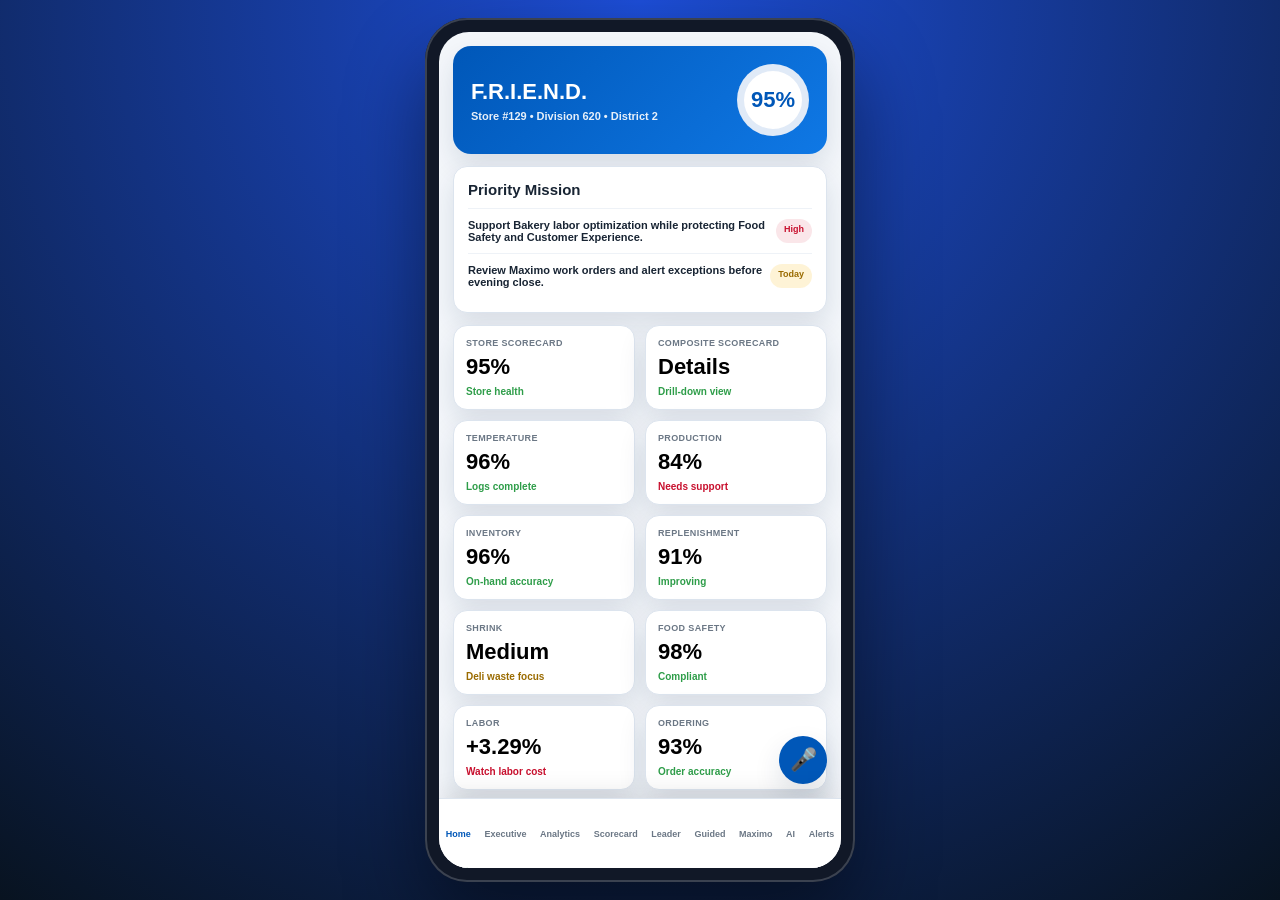
==== index.html @ b441226c "Create index.html" ====
<!DOCTYPE html>
<html lang="en">
<head>
<meta charset="UTF-8">
<meta name="viewport" content="width=device-width, initial-scale=1.0, viewport-fit=cover">
<title>F.R.I.E.N.D. System</title>

<link rel="stylesheet" href="css/theme/colors.css">
<link rel="stylesheet" href="css/theme/spacing.css">
<link rel="stylesheet" href="css/theme/typography.css">
<link rel="stylesheet" href="css/theme/cards.css">
<link rel="stylesheet" href="css/theme/buttons.css">
<link rel="stylesheet" href="css/theme/animations.css">

<style>
:root{
    --blue:#0057B8;
    --blue2:#0F78E5;
    --red:#C8102E;
    --green:#2E9D49;
    --yellow:#F5B400;
    --bg:#F4F7FB;
    --card:#FFFFFF;
    --text:#182433;
    --muted:#6B7785;
    --line:#DCE4EE;
    --shadow:0 12px 28px rgba(15,39,71,.12);
}

*{
    box-sizing:border-box;
}

body{
    margin:0;
    background:#0d1424;
    color:var(--text);
    font-family:Arial, Helvetica, sans-serif;
}

#app{
    min-height:100vh;
    display:flex;
    justify-content:center;
    align-items:center;
    padding:18px;
    background:radial-gradient(circle at top,#1d4ed8,#081320);
}

.tc52-frame{
    width:min(100%,430px);
    height:min(96vh,870px);
    background:#111827;
    border-radius:42px;
    padding:14px;
    box-shadow:0 40px 80px rgba(0,0,0,.45), inset 0 0 0 2px #3b4250;
}

.tc52-screen{
    width:100%;
    height:100%;
    background:var(--bg);
    border-radius:30px;
    overflow:hidden;
    position:relative;
}

.friend-screen{
    height:100%;
    overflow-y:auto;
    padding:14px;
    padding-bottom:86px;
}

.header{
    background:linear-gradient(135deg,var(--blue),var(--blue2));
    color:white;
    border-radius:18px;
    padding:18px;
    box-shadow:var(--shadow);
    display:flex;
    justify-content:space-between;
    align-items:center;
    gap:14px;
}

.header h1{
    margin:0;
    font-size:22px;
    font-weight:900;
}

.header p{
    margin:5px 0 0;
    font-size:11px;
    opacity:.9;
    font-weight:700;
}

.health{
    width:72px;
    height:72px;
    min-width:72px;
    border-radius:50%;
    background:white;
    color:var(--blue);
    display:flex;
    justify-content:center;
    align-items:center;
    font-size:22px;
    font-weight:900;
    box-shadow:inset 0 0 0 7px rgba(0,87,184,.12);
}

.grid{
    display:grid;
    grid-template-columns:repeat(2,1fr);
    gap:10px;
    margin-top:12px;
}

.card{
    background:white;
    border:1px solid var(--line);
    border-radius:14px;
    padding:12px;
    box-shadow:var(--shadow);
}

.home-tile{
    width:100%;
    text-align:left;
    cursor:pointer;
}

.label{
    font-size:9px;
    color:var(--muted);
    font-weight:900;
    text-transform:uppercase;
    letter-spacing:.04em;
}

.value{
    font-size:22px;
    font-weight:900;
    margin-top:6px;
}

.trend{
    font-size:10px;
    font-weight:800;
    margin-top:6px;
}

.up{color:var(--green);}
.down{color:var(--red);}
.warn{color:#9A6B00;}

.panel{
    background:white;
    border:1px solid var(--line);
    border-radius:14px;
    padding:14px;
    margin-top:12px;
    box-shadow:var(--shadow);
}

.panel-title{
    font-size:15px;
    font-weight:900;
    margin-bottom:10px;
}

.action{
    display:flex;
    justify-content:space-between;
    gap:8px;
    padding:10px 0;
    border-top:1px solid #EEF2F7;
    font-size:11px;
    font-weight:700;
}

.action:first-of-type{
    border-top:none;
}

.badge{
    border-radius:999px;
    padding:5px 8px;
    font-size:9px;
    font-weight:900;
    white-space:nowrap;
}

.badge.high{
    background:rgba(200,16,46,.10);
    color:var(--red);
}

.badge.medium{
    background:rgba(245,180,0,.16);
    color:#9A6B00;
}

.badge.low{
    background:rgba(46,157,73,.12);
    color:var(--green);
}

.nav{
    position:absolute;
    left:0;
    right:0;
    bottom:0;
    height:70px;
    background:white;
    border-top:1px solid var(--line);
    display:flex;
    justify-content:space-around;
    align-items:center;
    box-shadow:0 -8px 22px rgba(0,0,0,.08);
}

.nav button{
    border:none;
    background:transparent;
    font-size:9px;
    font-weight:900;
    color:var(--muted);
    padding:7px 4px;
    cursor:pointer;
}

.nav button.active{
    color:var(--blue);
}

.voice{
    position:absolute;
    width:48px;
    height:48px;
    right:14px;
    bottom:84px;
    border:none;
    border-radius:50%;
    background:var(--blue);
    color:white;
    font-size:22px;
    box-shadow:var(--shadow);
}
</style>
</head>

<body>

<div id="app">
    <div class="tc52-frame">
        <div class="tc52-screen">

            <main id="screen" class="friend-screen"></main>

            <button class="voice" aria-label="Voice Assistant">🎤</button>

            <nav class="nav">
                <button data-route="home" class="active">Home</button>
                <button data-route="executive">Executive</button>
                <button data-route="analytics">Analytics</button>
                <button data-route="scorecard">Scorecard</button>
                <button data-route="leader">Leader</button>
                <button data-route="guided">Guided</button>
                <button data-route="maximo">Maximo</button>
                <button data-route="ai">AI</button>
                <button data-route="alerts">Alerts</button>
            </nav>

        </div>
    </div>
</div>

<script src="js/screens/home.js"></script>

<script>
"use strict";

const screen = document.getElementById("screen");

function header(title, subtitle, value = "95%"){
    return `
        <section class="header">
            <div>
                <h1>${title}</h1>
                <p>${subtitle}</p>
            </div>
            <div class="health">${value}</div>
        </section>
    `;
}

function card(label,value,trend,status="up"){
    return `
        <div class="card">
            <div class="label">${label}</div>
            <div class="value">${value}</div>
            <div class="trend ${status}">${trend}</div>
        </div>
    `;
}

function action(text,badge,level="medium"){
    return `
        <div class="action">
            <span>${text}</span>
            <span class="badge ${level}">${badge}</span>
        </div>
    `;
}

const pages = {

    home(){
        if(window.FRIENDScreens?.home){
            return window.FRIENDScreens.home();
        }

        return `
            ${header("F.R.I.E.N.D.","Store #129 • Division 620 • District 2")}
            <section class="panel">
                <div class="panel-title">Priority Mission</div>
                ${action("Support Bakery labor optimization while protecting Food Safety and Customer Experience.","High","high")}
                ${action("Review Maximo work orders and alert exceptions before evening close.","Today","medium")}
            </section>
            <section class="grid">
                ${card("Store Scorecard","95%","Store health","up")}
                ${card("Temperature","96%","Logs complete","up")}
                ${card("Production","84%","Needs support","down")}
                ${card("Maximo","5","Open work orders","down")}
            </section>
        `;
    },

    executive(){
        return `
            ${header("Executive Dashboard","Division 620 • District 2 • Store #129 Operational View")}
            <section class="grid">
                ${card("Store Health","95%","Operationally stable","up")}
                ${card("District","2","King Soopers","up")}
                ${card("Division","620","Active","up")}
                ${card("Stores","155","Division footprint","up")}
                ${card("Associates","22,000+","Connected workforce","up")}
                ${card("Alerts","7","Needs review","down")}
                ${card("Maximo","5","Open work orders","down")}
                ${card("Readiness","96%","Ready","up")}
            </section>
            <section class="panel">
                <div class="panel-title">Executive Priority</div>
                ${action("Support Bakery labor optimization while protecting Food Safety and Customer Experience.","High","high")}
                ${action("Review active alerts and Maximo work orders before evening close.","Today","medium")}
                ${action("Confirm Store Scorecard readiness and department leader follow-up.","On Track","low")}
            </section>
        `;
    },

    analytics(){
        return `
            ${header("Analytics","Performance trends and operational insights")}
            <section class="grid">
                ${card("Store Health","95%","Stable","up")}
                ${card("Alerts","7","Needs review","down")}
                ${card("Readiness","96%","Ready","up")}
                ${card("Labor Focus","Bakery","Optimization needed","down")}
            </section>
        `;
    },

    scorecard(){
        return `
            ${header("Store Scorecard","Store health, accountability, and operational readiness")}
            <section class="grid">
                ${card("Store Health","95%","Healthy","up")}
                ${card("District","2","Confirmed","up")}
                ${card("Division","620","Confirmed","up")}
                ${card("Alerts","7","Open","down")}
                ${card("Maximo","5","Open","down")}
                ${card("Readiness","96%","Ready","up")}
            </section>
        `;
    },

    leader(){
        return `
            ${header("Leader Focus","Department leader missions and coaching priorities","Focus")}
            <section class="panel">
                <div class="panel-title">Leader Missions</div>
                ${action("Connect with Bakery Leader on labor recovery.","High","high")}
                ${action("Review Deli production and waste exceptions.","Today","medium")}
                ${action("Confirm Fresh Start completion.","Open","low")}
            </section>
        `;
    },

    guided(){
        return `
            ${header("Guided Actions","Associate mission flow","Ready")}
            <section class="panel">
                <div class="panel-title">Next Mission</div>
                ${action("Welcome Alex. Complete Fresh Start and move to next mission.","Ready","medium")}
                ${action("Temperature mission prepared for validation.","Queued","low")}
            </section>
        `;
    },

    maximo(){
        return `
            ${header("Maximo","Maintenance and work order visibility","5")}
            <section class="grid">
                ${card("Open Work Orders","5","Needs review","down")}
                ${card("Alert Tile","7","Open","down")}
                ${card("Priority","Maintenance","Leader follow-up","warn")}
                ${card("Status","Active","Operational","up")}
            </section>
        `;
    },

    ai(){
        return `
            ${header("Executive AI","System recommendations and operational insight","AI")}
            <section class="panel">
                <div class="panel-title">AI Recommendation</div>
                ${action("Focus on alert reduction, Maximo closure, and department leader follow-up.","Recommended","high")}
                ${action("Bakery labor optimization is the strongest immediate opportunity.","Insight","medium")}
            </section>
        `;
    },

    alerts(){
        return `
            ${header("Alerts","Operational exceptions requiring attention","7")}
            <section class="panel">
                <div class="panel-title">Active Alerts</div>
                ${action("Review Maximo work orders.","Open","high")}
                ${action("Confirm Bakery labor recovery plan.","Today","medium")}
                ${action("Validate scorecard readiness before close.","Open","low")}
            </section>
        `;
    }
};

function navigate(route){
    screen.innerHTML = pages[route] ? pages[route]() : pages.home();

    document.querySelectorAll("[data-route]").forEach(btn=>{
        btn.classList.toggle("active", btn.dataset.route === route);
    });

    document.querySelectorAll("[data-home-route]").forEach(tile=>{
        tile.addEventListener("click",()=>navigate(tile.dataset.homeRoute));
    });
}

document.querySelectorAll("[data-route]").forEach(btn=>{
    btn.addEventListener("click",()=>navigate(btn.dataset.route));
});

navigate("home");
</script>

</body>
</html>
---- css/theme/colors.css ----

---- css/theme/spacing.css ----

---- css/theme/typography.css ----

---- css/theme/cards.css ----

---- css/theme/buttons.css ----

---- css/theme/animations.css ----

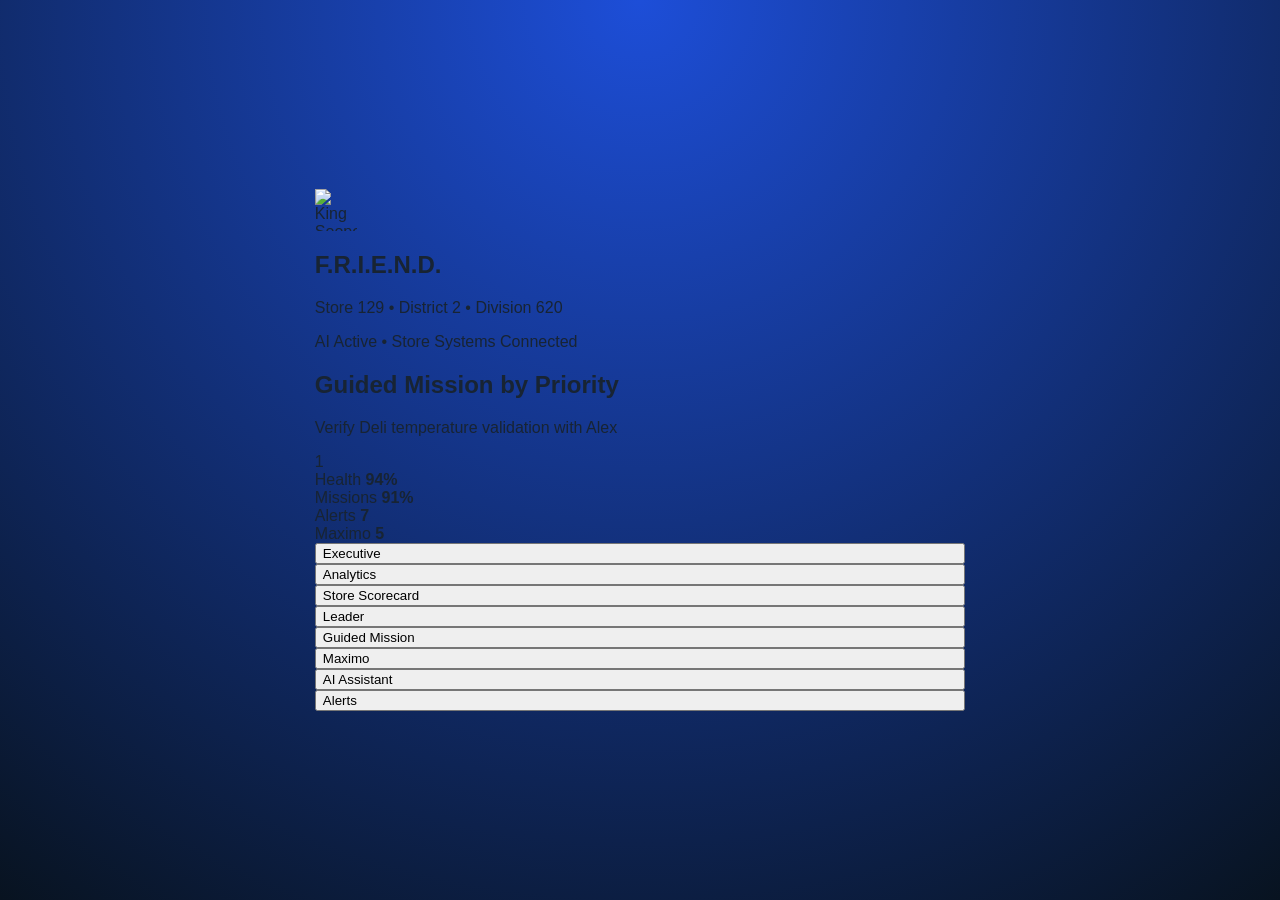
==== commit 86b4b079: "Update index.html" ====
--- a/index.html
+++ b/index.html
@@ -5,6 +5,7 @@
 <meta name="viewport" content="width=device-width, initial-scale=1.0, viewport-fit=cover">
 <title>F.R.I.E.N.D. System</title>
 
+ <link rel="stylesheet" href="css/theme/dashboard.css">   
 <link rel="stylesheet" href="css/theme/colors.css">
 <link rel="stylesheet" href="css/theme/spacing.css">
 <link rel="stylesheet" href="css/theme/typography.css">
@@ -465,6 +466,6 @@
 
 navigate("home");
 </script>
-
+<script type="module" src="./js/demo-mode.js"></script>
 </body>
 </html>
--- a/css/theme/dashboard.css
+++ b/css/theme/dashboard.css
@@ -0,0 +1,183 @@
+.dashboard-grid {
+  display: grid;
+  grid-template-columns: repeat(2, 1fr);
+  gap: 12px;
+  margin-top: 14px;
+}
+
+.metric-card,
+.screen-card,
+.mission-card {
+  background: #ffffff;
+  border-radius: 18px;
+  box-shadow: 0 8px 22px rgba(0, 0, 0, 0.10);
+  border: 1px solid rgba(0, 71, 186, 0.10);
+}
+
+.metric-card {
+  padding: 14px 10px;
+  text-align: center;
+  min-height: 118px;
+}
+
+.metric-card h2 {
+  font-size: 13px;
+  margin: 0;
+  color: #1d3557;
+}
+
+.metric-value {
+  font-size: 32px;
+  font-weight: 800;
+  color: #0047ba;
+  margin: 10px 0 6px;
+  line-height: 1;
+}
+
+.metric-card p {
+  font-size: 11px;
+  margin: 0;
+  color: #4d5f73;
+}
+
+.screen-card {
+  padding: 16px;
+  margin-top: 14px;
+}
+
+.screen-card h2 {
+  margin: 0 0 8px;
+  color: #0047ba;
+}
+
+.screen-card p {
+  margin: 6px 0;
+  color: #30445c;
+}
+
+.mission-panel {
+  margin-top: 16px;
+}
+
+.mission-panel h2 {
+  font-size: 18px;
+  margin: 0 0 10px;
+  color: #003b7a;
+}
+
+.mission-card {
+  display: flex;
+  justify-content: space-between;
+  gap: 12px;
+  padding: 14px;
+  margin-bottom: 10px;
+  align-items: center;
+}
+
+.mission-card strong {
+  color: #102a43;
+}
+
+.mission-status {
+  min-width: 68px;
+  text-align: center;
+  font-weight: 800;
+  color: #c8102e;
+  background: #fff1f3;
+  border-radius: 999px;
+  padding: 8px 10px;
+  font-size: 12px;
+}
+
+.page-header {
+  display: flex;
+  align-items: center;
+  gap: 12px;
+  background: linear-gradient(135deg, #0047ba, #0067d8);
+  color: white;
+  padding: 14px;
+  border-radius: 0 0 22px 22px;
+  box-shadow: 0 8px 24px rgba(0, 71, 186, 0.28);
+}
+
+.page-header h1 {
+  font-size: 21px;
+  margin: 0;
+}
+
+.page-header p {
+  font-size: 12px;
+  margin: 4px 0 0;
+  opacity: 0.92;
+}
+
+.back-button,
+.primary-action {
+  border: none;
+  border-radius: 999px;
+  background: #ffffff;
+  color: #0047ba;
+  font-weight: 800;
+  padding: 10px 14px;
+  cursor: pointer;
+}
+
+.primary-action {
+  width: 100%;
+  margin-top: 12px;
+  background: #0047ba;
+  color: white;
+  min-height: 46px;
+}
+
+.ai-prompt {
+  font-size: 18px;
+  font-weight: 800;
+  color: #0047ba;
+}
+.ks-logo-badge img {
+  width: 42px;
+  max-height: 42px;
+  object-fit: contain;
+  display: block;
+}
+
+.ks-logo-badge {
+  overflow: hidden;
+}
+.executive-hero-card {
+  margin: 14px 14px 0;
+  padding: 16px;
+  background: linear-gradient(135deg, #ffffff, #eef5ff);
+  border-radius: 22px;
+  box-shadow: 0 8px 22px rgba(0,0,0,.10);
+  border: 1px solid rgba(0,71,186,.12);
+  display: flex;
+  align-items: center;
+  justify-content: space-between;
+  gap: 14px;
+}
+
+.executive-hero-card h2 {
+  margin: 0;
+  color: #0047ba;
+  font-size: 18px;
+}
+
+.executive-hero-card p {
+  margin: 6px 0 0;
+  color: #30445c;
+  font-size: 12px;
+}
+
+.executive-score {
+  min-width: 72px;
+  height: 72px;
+  border-radius: 50%;
+  background: #0047ba;
+  color: white;
+  display: grid;
+  place-items: center;
+  font-size: 22px;
+  font-weight: 900;
+}
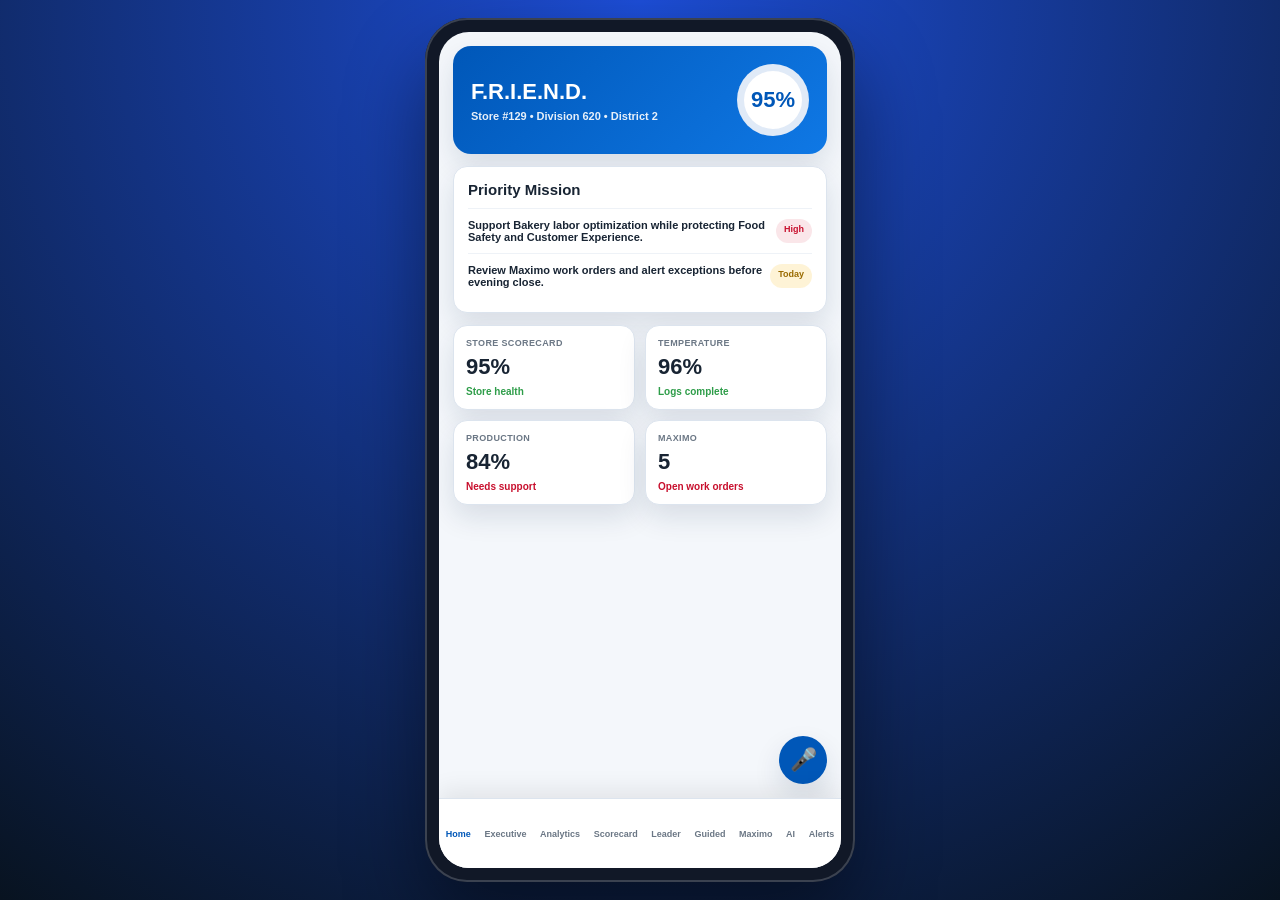
==== commit f97a8a04: "Update index.html" ====
--- a/index.html
+++ b/index.html
@@ -466,6 +466,6 @@
 
 navigate("home");
 </script>
-<script type="module" src="./js/demo-mode.js"></script>
+
 </body>
 </html>
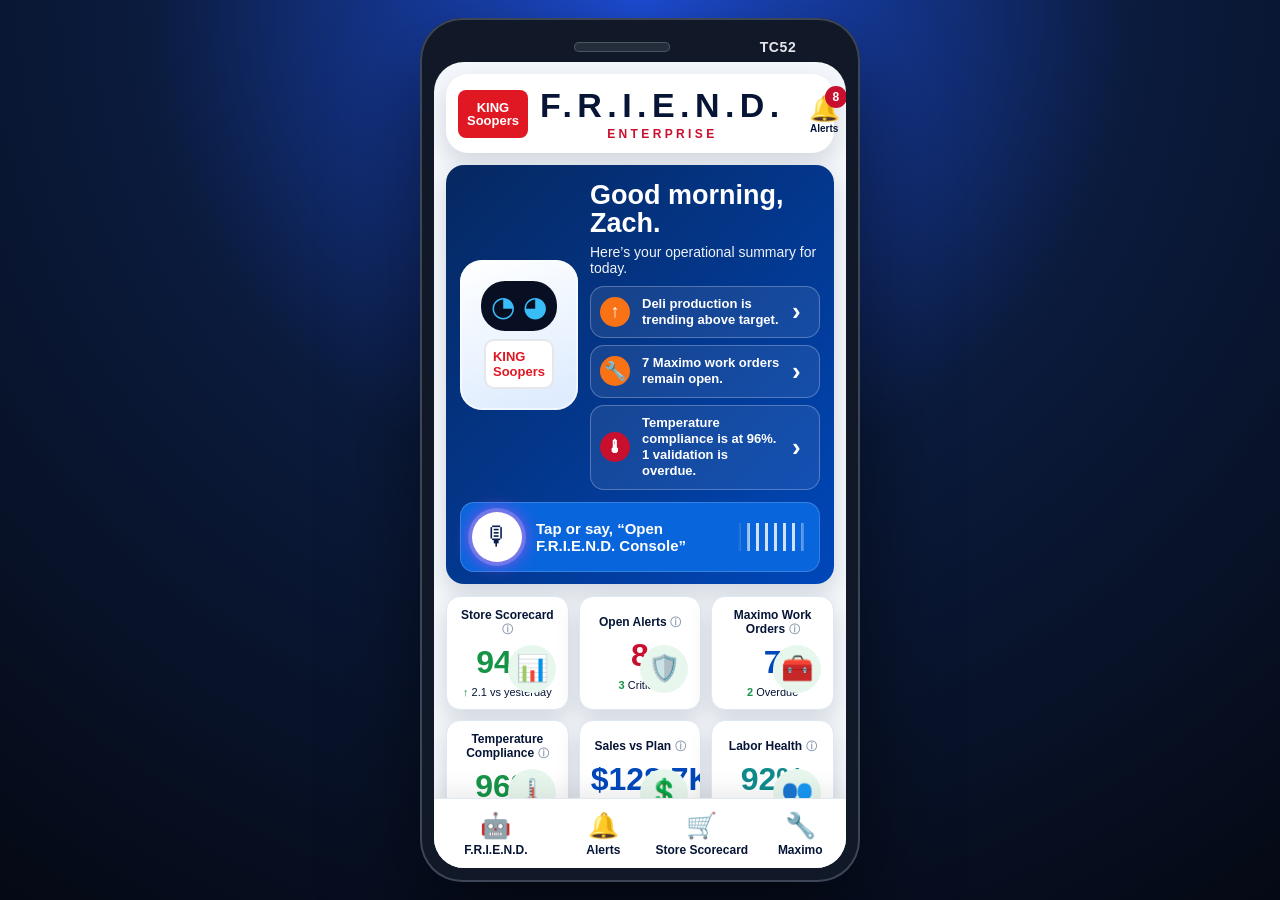
==== commit 592095dd: "Create index.html" ====
--- a/index.html
+++ b/index.html
@@ -1,471 +1,410 @@
 <!DOCTYPE html>
 <html lang="en">
 <head>
-<meta charset="UTF-8">
-<meta name="viewport" content="width=device-width, initial-scale=1.0, viewport-fit=cover">
+<meta charset="UTF-8" />
+<meta name="viewport" content="width=device-width, initial-scale=1.0, viewport-fit=cover" />
 <title>F.R.I.E.N.D. System</title>
-
- <link rel="stylesheet" href="css/theme/dashboard.css">   
-<link rel="stylesheet" href="css/theme/colors.css">
-<link rel="stylesheet" href="css/theme/spacing.css">
-<link rel="stylesheet" href="css/theme/typography.css">
-<link rel="stylesheet" href="css/theme/cards.css">
-<link rel="stylesheet" href="css/theme/buttons.css">
-<link rel="stylesheet" href="css/theme/animations.css">
 
 <style>
 :root{
-    --blue:#0057B8;
-    --blue2:#0F78E5;
-    --red:#C8102E;
-    --green:#2E9D49;
-    --yellow:#F5B400;
-    --bg:#F4F7FB;
-    --card:#FFFFFF;
-    --text:#182433;
-    --muted:#6B7785;
-    --line:#DCE4EE;
-    --shadow:0 12px 28px rgba(15,39,71,.12);
-}
-
-*{
-    box-sizing:border-box;
-}
-
-body{
-    margin:0;
-    background:#0d1424;
-    color:var(--text);
-    font-family:Arial, Helvetica, sans-serif;
-}
-
+  --blue:#0057B8;
+  --blue2:#0F78E5;
+  --navy:#071F4D;
+  --red:#C8102E;
+  --green:#159447;
+  --yellow:#F59E0B;
+  --purple:#4C1D95;
+  --teal:#0F8B8D;
+  --orange:#F97316;
+  --bg:#F4F7FB;
+  --card:#FFFFFF;
+  --text:#061536;
+  --muted:#627084;
+  --line:#DFE7F1;
+  --shadow:0 10px 24px rgba(8,25,55,.14);
+}
+*{box-sizing:border-box}
+html,body{margin:0;min-height:100%;font-family:Arial,Helvetica,sans-serif;background:#081320;color:var(--text)}
+button{font-family:inherit}
 #app{
-    min-height:100vh;
-    display:flex;
-    justify-content:center;
-    align-items:center;
-    padding:18px;
-    background:radial-gradient(circle at top,#1d4ed8,#081320);
-}
-
+  min-height:100vh;
+  display:flex;
+  align-items:center;
+  justify-content:center;
+  padding:14px;
+  background:radial-gradient(circle at top,#1d4ed8 0%,#0b1b3d 45%,#050914 100%);
+}
 .tc52-frame{
-    width:min(100%,430px);
-    height:min(96vh,870px);
-    background:#111827;
-    border-radius:42px;
-    padding:14px;
-    box-shadow:0 40px 80px rgba(0,0,0,.45), inset 0 0 0 2px #3b4250;
-}
-
+  width:min(100%,440px);
+  height:min(96vh,900px);
+  background:#111827;
+  border-radius:42px;
+  padding:14px;
+  box-shadow:0 40px 90px rgba(0,0,0,.55), inset 0 0 0 2px #3d4656;
+}
+.tc52-top{
+  height:30px;
+  color:#e5e7eb;
+  display:flex;
+  align-items:center;
+  justify-content:center;
+  gap:90px;
+  font-size:14px;
+  font-weight:900;
+  letter-spacing:.04em;
+}
+.speaker{width:96px;height:10px;border-radius:999px;background:#252d3a;box-shadow:inset 0 0 0 1px #4b5563}
 .tc52-screen{
-    width:100%;
-    height:100%;
-    background:var(--bg);
-    border-radius:30px;
-    overflow:hidden;
-    position:relative;
-}
-
-.friend-screen{
-    height:100%;
-    overflow-y:auto;
-    padding:14px;
-    padding-bottom:86px;
-}
-
-.header{
-    background:linear-gradient(135deg,var(--blue),var(--blue2));
-    color:white;
-    border-radius:18px;
-    padding:18px;
-    box-shadow:var(--shadow);
-    display:flex;
-    justify-content:space-between;
-    align-items:center;
-    gap:14px;
-}
-
-.header h1{
-    margin:0;
-    font-size:22px;
-    font-weight:900;
-}
-
-.header p{
-    margin:5px 0 0;
-    font-size:11px;
-    opacity:.9;
-    font-weight:700;
-}
-
-.health{
-    width:72px;
-    height:72px;
-    min-width:72px;
-    border-radius:50%;
-    background:white;
-    color:var(--blue);
-    display:flex;
-    justify-content:center;
-    align-items:center;
-    font-size:22px;
-    font-weight:900;
-    box-shadow:inset 0 0 0 7px rgba(0,87,184,.12);
-}
-
-.grid{
-    display:grid;
-    grid-template-columns:repeat(2,1fr);
-    gap:10px;
-    margin-top:12px;
-}
-
-.card{
-    background:white;
-    border:1px solid var(--line);
-    border-radius:14px;
-    padding:12px;
-    box-shadow:var(--shadow);
-}
-
-.home-tile{
-    width:100%;
-    text-align:left;
-    cursor:pointer;
-}
-
-.label{
-    font-size:9px;
-    color:var(--muted);
-    font-weight:900;
-    text-transform:uppercase;
-    letter-spacing:.04em;
-}
-
-.value{
-    font-size:22px;
-    font-weight:900;
-    margin-top:6px;
-}
-
-.trend{
-    font-size:10px;
-    font-weight:800;
-    margin-top:6px;
-}
-
-.up{color:var(--green);}
-.down{color:var(--red);}
-.warn{color:#9A6B00;}
-
-.panel{
-    background:white;
-    border:1px solid var(--line);
-    border-radius:14px;
-    padding:14px;
-    margin-top:12px;
-    box-shadow:var(--shadow);
-}
-
-.panel-title{
-    font-size:15px;
-    font-weight:900;
-    margin-bottom:10px;
-}
-
-.action{
-    display:flex;
-    justify-content:space-between;
-    gap:8px;
-    padding:10px 0;
-    border-top:1px solid #EEF2F7;
-    font-size:11px;
-    font-weight:700;
-}
-
-.action:first-of-type{
-    border-top:none;
-}
-
-.badge{
-    border-radius:999px;
-    padding:5px 8px;
-    font-size:9px;
-    font-weight:900;
-    white-space:nowrap;
-}
-
-.badge.high{
-    background:rgba(200,16,46,.10);
-    color:var(--red);
-}
-
-.badge.medium{
-    background:rgba(245,180,0,.16);
-    color:#9A6B00;
-}
-
-.badge.low{
-    background:rgba(46,157,73,.12);
-    color:var(--green);
-}
-
+  height:calc(100% - 30px);
+  overflow:hidden;
+  background:var(--bg);
+  border-radius:30px;
+  position:relative;
+}
+.screen{
+  height:100%;
+  overflow-y:auto;
+  padding:12px;
+  padding-bottom:84px;
+}
+.topbar{
+  background:#fff;
+  border-radius:22px;
+  padding:12px;
+  display:grid;
+  grid-template-columns:72px 1fr 86px;
+  gap:10px;
+  align-items:center;
+  box-shadow:var(--shadow);
+  margin-bottom:12px;
+}
+.ks-logo{
+  height:48px;width:70px;object-fit:contain;border-radius:8px;background:#fff;
+}
+.ks-fallback{
+  height:48px;width:70px;background:#e01824;color:#fff;border-radius:8px;
+  display:flex;align-items:center;justify-content:center;text-align:center;
+  font-weight:900;font-size:13px;line-height:1;
+}
+.brand h1{margin:0;text-align:center;font-size:34px;letter-spacing:.16em;color:#061536}
+.brand p{margin:2px 0 0;text-align:center;color:var(--red);font-size:12px;font-weight:900;letter-spacing:.28em}
+.top-icons{display:flex;gap:10px;align-items:center;justify-content:flex-end}
+.icon-wrap{position:relative;text-align:center;font-size:10px;font-weight:800;color:#061536}
+.icon{font-size:25px}
+.badge-dot{position:absolute;top:-8px;right:-7px;background:var(--red);color:#fff;border-radius:50%;min-width:22px;height:22px;font-size:12px;font-weight:900;display:grid;place-items:center}
+.hero{
+  background:linear-gradient(135deg,#062861,#0047BA);
+  color:white;border-radius:18px;padding:16px 14px 12px;
+  box-shadow:var(--shadow);overflow:hidden;
+}
+.hero-grid{display:grid;grid-template-columns:118px 1fr;gap:12px;align-items:center}
+.bot{
+  width:118px;height:150px;border-radius:22px;background:linear-gradient(160deg,#fff,#dbeafe);
+  display:flex;align-items:center;justify-content:center;flex-direction:column;
+  box-shadow:inset 0 0 0 2px rgba(255,255,255,.55);
+}
+.bot-face{width:76px;height:50px;border-radius:24px;background:#080f22;color:#38bdf8;display:flex;align-items:center;justify-content:center;font-size:28px;margin-bottom:8px}
+.bot-shirt{background:#fff;color:#e01824;border-radius:10px;padding:8px 7px;font-weight:900;font-size:13px;border:2px solid #e5e7eb}
+.hero h2{font-size:27px;line-height:1.05;margin:0 0 6px}
+.hero-sub{font-size:14px;margin:0 0 10px;opacity:.94}
+.insight{
+  display:grid;grid-template-columns:34px 1fr 18px;gap:8px;align-items:center;
+  border:1px solid rgba(255,255,255,.26);border-radius:14px;padding:9px;margin-top:7px;
+  background:rgba(255,255,255,.08);cursor:pointer;
+}
+.insight-icon{width:30px;height:30px;border-radius:50%;display:grid;place-items:center;font-size:18px;font-weight:900}
+.orange{background:var(--orange)}.red{background:var(--red)}.blue{background:var(--blue)}.green{background:var(--green)}
+.insight-text{font-size:13px;font-weight:800;line-height:1.25}
+.chev{font-size:26px;font-weight:900}
+.micbar{
+  margin-top:12px;background:#0965dc;border-radius:14px;padding:10px 12px;
+  display:grid;grid-template-columns:54px 1fr 70px;gap:10px;align-items:center;
+  box-shadow:inset 0 0 0 1px rgba(255,255,255,.18);
+}
+.mic{
+  width:50px;height:50px;border:none;border-radius:50%;background:#fff;color:#071F4D;
+  display:grid;place-items:center;font-size:26px;box-shadow:0 0 0 4px rgba(255,255,255,.18),0 0 18px #d946ef;cursor:pointer;
+}
+.micbar strong{font-size:15px}
+.wave{height:28px;background:repeating-linear-gradient(90deg,rgba(255,255,255,.9) 0 3px,transparent 3px 9px);mask:linear-gradient(90deg,transparent,#000 20%,#000 80%,transparent);opacity:.9}
+.kpi-grid{display:grid;grid-template-columns:repeat(3,1fr);gap:10px;margin-top:12px}
+.kpi{
+  background:#fff;border:1px solid var(--line);border-radius:14px;padding:11px;
+  box-shadow:var(--shadow);min-height:100px;position:relative;overflow:hidden;
+}
+.kpi-title{font-size:12px;font-weight:900;color:#061536}
+.info{font-size:11px;color:#93a0b2}
+.kpi-value{font-size:32px;font-weight:900;margin-top:9px;line-height:1;color:var(--green)}
+.kpi.redv .kpi-value{color:var(--red)} .kpi.bluev .kpi-value{color:#0047BA} .kpi.tealv .kpi-value{color:var(--teal)}
+.kpi-sub{font-size:11px;margin-top:8px;color:#061536}
+.kpi-sub span{color:var(--green);font-weight:900}
+.kpi-icon{
+  position:absolute;right:12px;bottom:16px;width:48px;height:48px;border-radius:50%;
+  background:#e8f7ee;display:grid;place-items:center;font-size:26px;
+}
+.section-title{display:flex;align-items:center;justify-content:space-between;margin:14px 4px 8px;font-weight:900;font-size:16px}
+.viewall{font-size:12px;color:#0047BA;font-weight:900}
+.module-grid{display:grid;grid-template-columns:repeat(5,1fr);gap:8px}
+.module{
+  min-height:82px;border:1px solid var(--line);background:#fff;border-radius:13px;
+  box-shadow:0 6px 16px rgba(8,25,55,.08);display:flex;flex-direction:column;
+  align-items:center;justify-content:center;gap:7px;color:#061536;font-size:11px;font-weight:900;cursor:pointer;
+}
+.module span{font-size:31px}
 .nav{
-    position:absolute;
-    left:0;
-    right:0;
-    bottom:0;
-    height:70px;
-    background:white;
-    border-top:1px solid var(--line);
-    display:flex;
-    justify-content:space-around;
-    align-items:center;
-    box-shadow:0 -8px 22px rgba(0,0,0,.08);
-}
-
-.nav button{
-    border:none;
-    background:transparent;
-    font-size:9px;
-    font-weight:900;
-    color:var(--muted);
-    padding:7px 4px;
-    cursor:pointer;
-}
-
-.nav button.active{
-    color:var(--blue);
-}
-
-.voice{
-    position:absolute;
-    width:48px;
-    height:48px;
-    right:14px;
-    bottom:84px;
-    border:none;
-    border-radius:50%;
-    background:var(--blue);
-    color:white;
-    font-size:22px;
-    box-shadow:var(--shadow);
+  position:absolute;left:0;right:0;bottom:0;height:70px;background:#fff;border-top:1px solid var(--line);
+  display:grid;grid-template-columns:1.35fr 1fr 1.15fr 1fr;box-shadow:0 -8px 22px rgba(0,0,0,.08);
+}
+.nav button{border:none;background:transparent;color:#061536;font-size:12px;font-weight:900;cursor:pointer;position:relative}
+.nav button.active{color:#0047BA;background:#f8fbff}
+.nav button.active:before{content:"";position:absolute;top:0;left:18%;right:18%;height:4px;background:var(--red);border-radius:0 0 8px 8px}
+.nav-icon{display:block;font-size:25px;margin-bottom:3px}
+.page-header{
+  background:linear-gradient(135deg,var(--blue),var(--blue2));color:#fff;border-radius:18px;padding:16px;
+  display:flex;align-items:center;justify-content:space-between;gap:12px;box-shadow:var(--shadow);
+}
+.page-header h1{margin:0;font-size:22px}.page-header p{margin:4px 0 0;font-size:11px;font-weight:800;opacity:.92}
+.back{border:none;border-radius:999px;background:#fff;color:#0047BA;padding:9px 12px;font-weight:900;cursor:pointer}
+.score-circle{width:66px;height:66px;border-radius:50%;background:#fff;color:#0047BA;display:grid;place-items:center;font-size:20px;font-weight:900}
+.panel{background:#fff;border:1px solid var(--line);border-radius:14px;padding:14px;margin-top:12px;box-shadow:var(--shadow)}
+.panel-title{font-size:16px;font-weight:900;margin-bottom:10px;color:#061536}
+.action{display:flex;justify-content:space-between;gap:10px;padding:11px 0;border-top:1px solid #eef2f7;font-size:12px;font-weight:800;line-height:1.25}
+.action:first-of-type{border-top:none}
+.pill{border-radius:999px;padding:6px 9px;font-size:10px;font-weight:900;white-space:nowrap;background:#fff1f2;color:var(--red)}
+.pill.medium{background:#fffbeb;color:#9A6B00}.pill.low{background:#ecfdf5;color:var(--green)}
+.metric-grid{display:grid;grid-template-columns:repeat(2,1fr);gap:10px;margin-top:12px}
+.metric{background:#fff;border:1px solid var(--line);border-radius:14px;padding:13px;box-shadow:var(--shadow)}
+.metric .label{font-size:10px;color:var(--muted);font-weight:900;text-transform:uppercase}
+.metric .value{font-size:26px;font-weight:900;margin-top:5px;color:#0047BA}
+.metric .note{font-size:11px;color:var(--muted);font-weight:800;margin-top:5px}
+@media(max-width:460px){
+  #app{padding:0}.tc52-frame{border-radius:0;width:100%;height:100vh;padding:0}.tc52-top{display:none}.tc52-screen{height:100%;border-radius:0}
+  .brand h1{font-size:28px}.topbar{grid-template-columns:62px 1fr 76px}.hero-grid{grid-template-columns:100px 1fr}.bot{width:100px;height:130px}
+  .kpi-grid{gap:8px}.kpi-value{font-size:27px}.module-grid{grid-template-columns:repeat(5,1fr);gap:7px}.module{min-height:74px}
 }
 </style>
 </head>
 
 <body>
-
 <div id="app">
-    <div class="tc52-frame">
-        <div class="tc52-screen">
-
-            <main id="screen" class="friend-screen"></main>
-
-            <button class="voice" aria-label="Voice Assistant">🎤</button>
-
-            <nav class="nav">
-                <button data-route="home" class="active">Home</button>
-                <button data-route="executive">Executive</button>
-                <button data-route="analytics">Analytics</button>
-                <button data-route="scorecard">Scorecard</button>
-                <button data-route="leader">Leader</button>
-                <button data-route="guided">Guided</button>
-                <button data-route="maximo">Maximo</button>
-                <button data-route="ai">AI</button>
-                <button data-route="alerts">Alerts</button>
-            </nav>
-
-        </div>
+  <div class="tc52-frame">
+    <div class="tc52-top"><div></div><div class="speaker"></div><div>TC52</div></div>
+    <div class="tc52-screen">
+      <main id="screen" class="screen"></main>
+      <nav class="nav">
+        <button data-route="ai"><span class="nav-icon">🤖</span>F.R.I.E.N.D.</button>
+        <button data-route="alerts"><span class="nav-icon">🔔</span>Alerts</button>
+        <button data-route="scorecard" class="active"><span class="nav-icon">🛒</span>Store Scorecard</button>
+        <button data-route="maximo"><span class="nav-icon">🔧</span>Maximo</button>
+      </nav>
     </div>
+  </div>
 </div>
-
-<script src="js/screens/home.js"></script>
 
 <script>
 "use strict";
 
+const DATA = {
+  store:{number:"129", district:"2", division:"620", leader:"Zach"},
+  kpis:[
+    ["Store Scorecard","94.2","↑ 2.1 vs yesterday","📊","green"],
+    ["Open Alerts","8","3 Critical","🛡️","redv"],
+    ["Maximo Work Orders","7","2 Overdue","🧰","bluev"],
+    ["Temperature Compliance","96%","↑ 3% vs yesterday","🌡️","green"],
+    ["Sales vs Plan","$128.7K","↑ 5.6% vs plan","💲","bluev"],
+    ["Labor Health","92%","↑ 4% vs last week","👥","tealv"]
+  ],
+  modules:[
+    ["Production","👨‍🍳","production"],["Temperature","🌡️","guided"],["Inventory","📦","analytics"],["Ordering","🛒","ordering"],["Fresh Start","✨","fresh"],
+    ["Safety","🛡️","safety"],["Labor","👥","leader"],["Sales","📊","analytics"],["Shrink","📉","shrink"],["Food Safety","✅","foodsafety"]
+  ]
+};
+
 const screen = document.getElementById("screen");
 
-function header(title, subtitle, value = "95%"){
-    return `
-        <section class="header">
-            <div>
-                <h1>${title}</h1>
-                <p>${subtitle}</p>
-            </div>
-            <div class="health">${value}</div>
-        </section>
-    `;
-}
-
-function card(label,value,trend,status="up"){
-    return `
-        <div class="card">
-            <div class="label">${label}</div>
-            <div class="value">${value}</div>
-            <div class="trend ${status}">${trend}</div>
+function logo(){
+  return `<img class="ks-logo" src="images/king-soopers-logo.png" alt="King Soopers" onerror="this.outerHTML='<div class=&quot;ks-fallback&quot;>KING<br>Soopers</div>'">`;
+}
+
+function topbar(){
+  return `
+    <section class="topbar">
+      ${logo()}
+      <div class="brand">
+        <h1>F.R.I.E.N.D.</h1>
+        <p>ENTERPRISE</p>
+      </div>
+      <div class="top-icons">
+        <div class="icon-wrap"><span class="badge-dot">8</span><div class="icon">🔔</div><div>Alerts</div></div>
+        <div class="icon-wrap"><div class="icon">👤</div><div>Zach</div></div>
+      </div>
+    </section>
+  `;
+}
+
+function home(){
+  return `
+    ${topbar()}
+    <section class="hero">
+      <div class="hero-grid">
+        <div class="bot">
+          <div class="bot-face">◔ ◕</div>
+          <div class="bot-shirt">KING<br>Soopers</div>
         </div>
-    `;
-}
-
-function action(text,badge,level="medium"){
-    return `
-        <div class="action">
-            <span>${text}</span>
-            <span class="badge ${level}">${badge}</span>
+        <div>
+          <h2>Good morning, Zach.</h2>
+          <p class="hero-sub">Here’s your operational summary for today.</p>
+          <div class="insight" data-route="production"><div class="insight-icon orange">↑</div><div class="insight-text">Deli production is trending above target.</div><div class="chev">›</div></div>
+          <div class="insight" data-route="maximo"><div class="insight-icon orange">🔧</div><div class="insight-text">7 Maximo work orders remain open.</div><div class="chev">›</div></div>
+          <div class="insight" data-route="guided"><div class="insight-icon red">🌡</div><div class="insight-text">Temperature compliance is at 96%.<br>1 validation is overdue.</div><div class="chev">›</div></div>
         </div>
-    `;
-}
+      </div>
+      <div class="micbar">
+        <button class="mic" data-route="ai">🎙</button>
+        <strong>Tap or say, “Open F.R.I.E.N.D. Console”</strong>
+        <div class="wave"></div>
+      </div>
+    </section>
+
+    <section class="kpi-grid">
+      ${DATA.kpis.map(k=>`
+        <button class="kpi ${k[4]}" data-route="${k[0].includes("Scorecard")?"scorecard":k[0].includes("Alert")?"alerts":k[0].includes("Maximo")?"maximo":k[0].includes("Temperature")?"guided":"analytics"}">
+          <div class="kpi-title">${k[0]} <span class="info">ⓘ</span></div>
+          <div class="kpi-value">${k[1]}</div>
+          <div class="kpi-sub"><span>${k[2].split(" ")[0]}</span> ${k[2].split(" ").slice(1).join(" ")}</div>
+          <div class="kpi-icon">${k[3]}</div>
+        </button>
+      `).join("")}
+    </section>
+
+    <div class="section-title"><span>Operational Modules</span><span class="viewall">View All Modules ›</span></div>
+    <section class="module-grid">
+      ${DATA.modules.map(m=>`<button class="module" data-route="${m[2]}"><span>${m[1]}</span>${m[0]}</button>`).join("")}
+    </section>
+  `;
+}
+
+function pageHeader(title,subtitle,value="95%"){
+  return `<section class="page-header"><button class="back" data-route="home">← Home</button><div><h1>${title}</h1><p>${subtitle}</p></div><div class="score-circle">${value}</div></section>`;
+}
+function metric(label,value,note){return `<div class="metric"><div class="label">${label}</div><div class="value">${value}</div><div class="note">${note}</div></div>`}
+function action(text,badge,level="medium"){return `<div class="action"><span>${text}</span><span class="pill ${level}">${badge}</span></div>`}
 
 const pages = {
-
-    home(){
-        if(window.FRIENDScreens?.home){
-            return window.FRIENDScreens.home();
-        }
-
-        return `
-            ${header("F.R.I.E.N.D.","Store #129 • Division 620 • District 2")}
-            <section class="panel">
-                <div class="panel-title">Priority Mission</div>
-                ${action("Support Bakery labor optimization while protecting Food Safety and Customer Experience.","High","high")}
-                ${action("Review Maximo work orders and alert exceptions before evening close.","Today","medium")}
-            </section>
-            <section class="grid">
-                ${card("Store Scorecard","95%","Store health","up")}
-                ${card("Temperature","96%","Logs complete","up")}
-                ${card("Production","84%","Needs support","down")}
-                ${card("Maximo","5","Open work orders","down")}
-            </section>
-        `;
-    },
-
-    executive(){
-        return `
-            ${header("Executive Dashboard","Division 620 • District 2 • Store #129 Operational View")}
-            <section class="grid">
-                ${card("Store Health","95%","Operationally stable","up")}
-                ${card("District","2","King Soopers","up")}
-                ${card("Division","620","Active","up")}
-                ${card("Stores","155","Division footprint","up")}
-                ${card("Associates","22,000+","Connected workforce","up")}
-                ${card("Alerts","7","Needs review","down")}
-                ${card("Maximo","5","Open work orders","down")}
-                ${card("Readiness","96%","Ready","up")}
-            </section>
-            <section class="panel">
-                <div class="panel-title">Executive Priority</div>
-                ${action("Support Bakery labor optimization while protecting Food Safety and Customer Experience.","High","high")}
-                ${action("Review active alerts and Maximo work orders before evening close.","Today","medium")}
-                ${action("Confirm Store Scorecard readiness and department leader follow-up.","On Track","low")}
-            </section>
-        `;
-    },
-
-    analytics(){
-        return `
-            ${header("Analytics","Performance trends and operational insights")}
-            <section class="grid">
-                ${card("Store Health","95%","Stable","up")}
-                ${card("Alerts","7","Needs review","down")}
-                ${card("Readiness","96%","Ready","up")}
-                ${card("Labor Focus","Bakery","Optimization needed","down")}
-            </section>
-        `;
-    },
-
-    scorecard(){
-        return `
-            ${header("Store Scorecard","Store health, accountability, and operational readiness")}
-            <section class="grid">
-                ${card("Store Health","95%","Healthy","up")}
-                ${card("District","2","Confirmed","up")}
-                ${card("Division","620","Confirmed","up")}
-                ${card("Alerts","7","Open","down")}
-                ${card("Maximo","5","Open","down")}
-                ${card("Readiness","96%","Ready","up")}
-            </section>
-        `;
-    },
-
-    leader(){
-        return `
-            ${header("Leader Focus","Department leader missions and coaching priorities","Focus")}
-            <section class="panel">
-                <div class="panel-title">Leader Missions</div>
-                ${action("Connect with Bakery Leader on labor recovery.","High","high")}
-                ${action("Review Deli production and waste exceptions.","Today","medium")}
-                ${action("Confirm Fresh Start completion.","Open","low")}
-            </section>
-        `;
-    },
-
-    guided(){
-        return `
-            ${header("Guided Actions","Associate mission flow","Ready")}
-            <section class="panel">
-                <div class="panel-title">Next Mission</div>
-                ${action("Welcome Alex. Complete Fresh Start and move to next mission.","Ready","medium")}
-                ${action("Temperature mission prepared for validation.","Queued","low")}
-            </section>
-        `;
-    },
-
-    maximo(){
-        return `
-            ${header("Maximo","Maintenance and work order visibility","5")}
-            <section class="grid">
-                ${card("Open Work Orders","5","Needs review","down")}
-                ${card("Alert Tile","7","Open","down")}
-                ${card("Priority","Maintenance","Leader follow-up","warn")}
-                ${card("Status","Active","Operational","up")}
-            </section>
-        `;
-    },
-
-    ai(){
-        return `
-            ${header("Executive AI","System recommendations and operational insight","AI")}
-            <section class="panel">
-                <div class="panel-title">AI Recommendation</div>
-                ${action("Focus on alert reduction, Maximo closure, and department leader follow-up.","Recommended","high")}
-                ${action("Bakery labor optimization is the strongest immediate opportunity.","Insight","medium")}
-            </section>
-        `;
-    },
-
-    alerts(){
-        return `
-            ${header("Alerts","Operational exceptions requiring attention","7")}
-            <section class="panel">
-                <div class="panel-title">Active Alerts</div>
-                ${action("Review Maximo work orders.","Open","high")}
-                ${action("Confirm Bakery labor recovery plan.","Today","medium")}
-                ${action("Validate scorecard readiness before close.","Open","low")}
-            </section>
-        `;
+  home,
+  executive(){return `${pageHeader("Executive Dashboard","Division 620 • District 2 • Store 129","94.2")}
+    <section class="metric-grid">
+      ${metric("Store Health","94.2","Strong operating position")}
+      ${metric("Open Alerts","8","3 critical requiring attention")}
+      ${metric("Maximo","7","2 overdue work orders")}
+      ${metric("Labor Health","92%","Up 4% vs last week")}
+      ${metric("Temperature","96%","1 overdue validation")}
+      ${metric("Sales vs Plan","$128.7K","Up 5.6% vs plan")}
+    </section>
+    <section class="panel"><div class="panel-title">Executive Recommendations</div>
+      ${action("Deli production is trending above target. Review production planning with Jamie.","High","high")}
+      ${action("Close overdue Maximo work orders before evening close.","Today","medium")}
+      ${action("Temperature compliance remains strong after Alex mission completion.","Stable","low")}
+    </section>`},
+  analytics(){return `${pageHeader("Analytics","Performance trends and operational insight","Live")}
+    <section class="metric-grid">
+      ${metric("Sales vs Plan","$128.7K","↑ 5.6% vs plan")}
+      ${metric("Shrink Risk","Medium","Deli production driving risk")}
+      ${metric("Labor Efficiency","101.6%","Store efficiency")}
+      ${metric("Food Safety","96%","Temperature compliance")}
+    </section>
+    <section class="panel"><div class="panel-title">Analytics Insights</div>
+      ${action("Deli production exceeded forecast for two consecutive days.","Watch","medium")}
+      ${action("Bakery labor recovery plan needs leader follow-up.","High","high")}
+      ${action("Temperature validation risk reduced after guided workflow.","Improving","low")}
+    </section>`},
+  scorecard(){return `${pageHeader("Store Scorecard","Store health, accountability, operational readiness","94.2")}
+    <section class="metric-grid">
+      ${metric("Store Health","94.2","Overall operating health")}
+      ${metric("Department Execution","91%","Mission follow-through")}
+      ${metric("Associate Readiness","88%","Training and guided mission readiness")}
+      ${metric("Customer Impact","95%","Customer-facing health")}
+      ${metric("Open Alerts","8","3 critical")}
+      ${metric("Maximo","7","2 overdue")}
+    </section>
+    <section class="panel"><div class="panel-title">Store Leader Focus</div>
+      ${action("Review Deli production and waste trend with Jamie.","High","high")}
+      ${action("Confirm Maximo work order recovery plan.","Today","medium")}
+      ${action("Validate temperature compliance before close.","On Track","low")}
+    </section>`},
+  leader(){return `${pageHeader("Leader Dashboard","Department leader coaching and execution","91%")}
+    <section class="metric-grid">
+      ${metric("Team Execution","91%","Department completion status")}
+      ${metric("Guided Missions","3","Open leadership actions")}
+      ${metric("Associate Support","88%","Training readiness")}
+      ${metric("Risk Level","Low","Current department risk")}
+    </section>
+    <section class="panel"><div class="panel-title">Leader Guided Actions</div>
+      ${action("Connect with Bakery Leader on labor recovery.","High","high")}
+      ${action("Review Deli production and waste exceptions.","Today","medium")}
+      ${action("Confirm Fresh Start completion across team.","Open","low")}
+    </section>`},
+  guided(){return `${pageHeader("Guided Mission","Associate workflow • Alex • Temperature","100%")}
+    <section class="panel"><div class="panel-title">Temperature Mission Flow</div>
+      ${action("Welcome Alex. Fresh Start complete. Move to next mission.","Ready","low")}
+      ${action("Sanitize probe thermometer before validation.","Done","low")}
+      ${action("Target 165°F • Actual 171°F.","171°F","low")}
+      ${action("Record location and submit validation.","Logged","low")}
+    </section>
+    <section class="panel"><div class="panel-title">Mission Complete</div>
+      ${action("Jamie notified. Joey’s Store Leader Dashboard updated.","Complete","low")}
+      ${action("Compliance 100% • Time 3:42 • On track.","Success","low")}
+    </section>`},
+  maximo(){return `${pageHeader("Maximo","Maintenance and facility execution","7")}
+    <section class="metric-grid">
+      ${metric("Open Work Orders","7","2 overdue")}
+      ${metric("Priority Items","2","Leadership follow-up")}
+      ${metric("Completed Today","4","Closed actions")}
+      ${metric("Risk Level","Low","Facility impact")}
+    </section>
+    <section class="panel"><div class="panel-title">Work Orders</div>
+      ${action("Bakery oven inspection.","Open","medium")}
+      ${action("Cooler door seal review.","Priority","high")}
+      ${action("Baler safety check.","Due","medium")}
+    </section>`},
+  ai(){return `${pageHeader("F.R.I.E.N.D. AI","Guidance engine and voice support","AI")}
+    <section class="panel"><div class="panel-title">Good morning, Zach.</div>
+      ${action("Deli production is trending above target and may increase shrink exposure.","Insight","high")}
+      ${action("Recommend reviewing Jamie’s production plan before noon.","Recommended","medium")}
+      ${action("Alex completed the guided temperature mission successfully.","Complete","low")}
+      ${action("7 Maximo work orders remain open; 2 are overdue.","Action","high")}
+    </section>`},
+  alerts(){return `${pageHeader("Alerts","Operational exceptions requiring attention","8")}
+    <section class="panel"><div class="panel-title">Active Alerts</div>
+      ${action("Temperature validation required in Deli.","Critical","high")}
+      ${action("Review Maximo overdue work orders.","Open","high")}
+      ${action("Confirm Bakery labor recovery plan.","Today","medium")}
+      ${action("Validate scorecard readiness before close.","Open","low")}
+    </section>`},
+  production(){return `${pageHeader("Production","Department production and shrink risk","84%")}
+    <section class="panel"><div class="panel-title">Production Focus</div>
+      ${action("Deli production trending above target.","High","high")}
+      ${action("Murray’s production review needed.","Medium","medium")}
+      ${action("Seafood case presentation check.","Ready","low")}
+    </section>`},
+  ordering(){return `${pageHeader("Ordering","CAO, open orders, vendor gaps","93%")}<section class="metric-grid">${metric("Order Accuracy","93%","Up vs yesterday")}${metric("Open Orders","5","Needs review")}${metric("CAO Dept Review","5","Open")}${metric("Vendor Gaps","3","Red")}</section>`},
+  fresh(){return `${pageHeader("Fresh Start","Training, messaging, completion","Ready")}<section class="panel"><div class="panel-title">Fresh Start</div>${action("14 due assignments.","Due","high")}${action("Development compliance requires follow-up.","3 Due","high")}${action("4th of July appreciation lunch communication.","Open","medium")}</section>`},
+  safety(){return `${pageHeader("Safety","Compliance and prevention","145")}<section class="metric-grid">${metric("Days Without Injury","145","Strong")}${metric("Training Due","16","Needs follow-up")}${metric("Risk Level","Low","Vs LY")}${metric("Shoes for Crews","92%","Compliance")}</section>`},
+  shrink(){return `${pageHeader("Shrink","Shrink risk, drivers, recovery","Medium")}<section class="panel"><div class="panel-title">Shrink Missions</div>${action("Review overproduction with Deli Leader Jamie.","Overdue","high")}${action("Address ESW action items.","Today","medium")}${action("Complete cooler/freezer audits.","Open","low")}</section>`},
+  foodsafety(){return `${pageHeader("Food Safety","FAST, audits, logs, temperature","96%")}<section class="metric-grid">${metric("Temp Logs","96%","Up vs yesterday")}${metric("Audits Due","3","Yellow")}${metric("Risk Level","Low","Green")}${metric("FAST","No Issues","Green")}</section>`}
+};
+
+function navigate(route){
+  const page = pages[route] || pages.home;
+  screen.innerHTML = page();
+  document.querySelectorAll("[data-route]").forEach(el=>{
+    if(el.tagName === "BUTTON" && el.closest(".nav")){
+      el.classList.toggle("active", el.dataset.route === route);
     }
-};
-
-function navigate(route){
-    screen.innerHTML = pages[route] ? pages[route]() : pages.home();
-
-    document.querySelectorAll("[data-route]").forEach(btn=>{
-        btn.classList.toggle("active", btn.dataset.route === route);
-    });
-
-    document.querySelectorAll("[data-home-route]").forEach(tile=>{
-        tile.addEventListener("click",()=>navigate(tile.dataset.homeRoute));
-    });
-}
-
-document.querySelectorAll("[data-route]").forEach(btn=>{
-    btn.addEventListener("click",()=>navigate(btn.dataset.route));
-});
-
+    el.onclick = () => navigate(el.dataset.route);
+  });
+}
 navigate("home");
 </script>
-
 </body>
 </html>
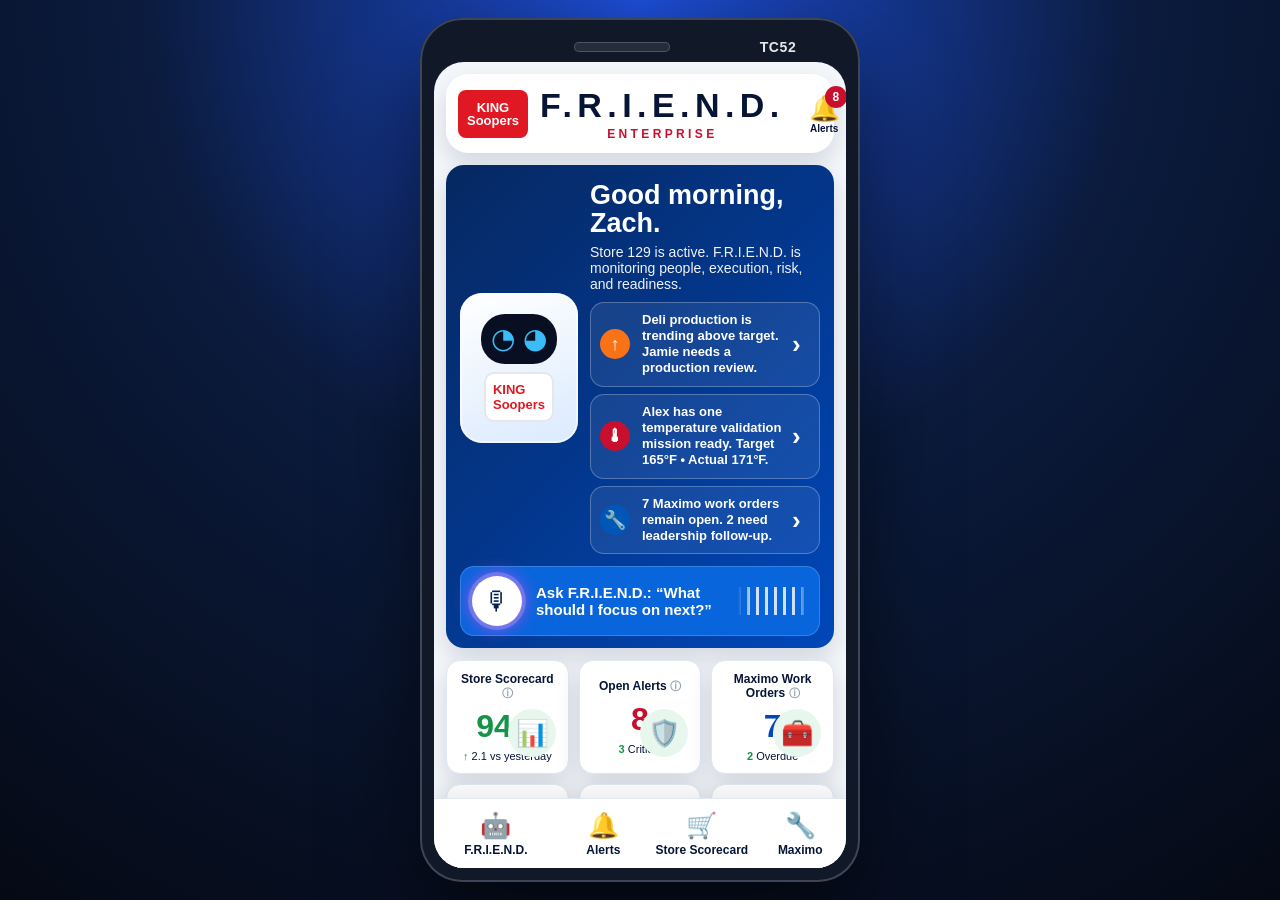
==== commit cd84ba28: "Create index.html" ====
--- a/index.html
+++ b/index.html
@@ -177,6 +177,67 @@
 .metric .label{font-size:10px;color:var(--muted);font-weight:900;text-transform:uppercase}
 .metric .value{font-size:26px;font-weight:900;margin-top:5px;color:#0047BA}
 .metric .note{font-size:11px;color:var(--muted);font-weight:800;margin-top:5px}
+
+.command-panel{
+  margin-top:12px;
+  display:grid;
+  grid-template-columns:1fr 1fr;
+  gap:10px;
+}
+.command-card{
+  background:#fff;
+  border:1px solid var(--line);
+  border-radius:16px;
+  padding:12px;
+  box-shadow:var(--shadow);
+}
+.command-card h3{margin:0 0 8px;font-size:14px;color:#061536}
+.command-line{
+  display:flex;
+  justify-content:space-between;
+  gap:8px;
+  padding:8px 0;
+  border-top:1px solid #eef2f7;
+  font-size:11px;
+  font-weight:900;
+}
+.command-line:first-of-type{border-top:none}
+.command-line b{color:#0047BA}
+.command-line .risk{color:var(--red)}
+.command-line .ok{color:var(--green)}
+.dept-strip{
+  display:grid;
+  grid-template-columns:repeat(4,1fr);
+  gap:8px;
+  margin-top:10px;
+}
+.dept-pill{
+  background:#fff;
+  border:1px solid var(--line);
+  border-radius:12px;
+  padding:8px 6px;
+  box-shadow:0 5px 14px rgba(8,25,55,.07);
+  text-align:center;
+}
+.dept-pill strong{display:block;font-size:11px;color:#061536}
+.dept-pill span{display:block;margin-top:4px;font-size:13px;font-weight:900;color:#0047BA}
+.dept-pill.risk span{color:var(--red)}
+.dept-pill.warn span{color:#9A6B00}
+.priority-banner{
+  margin-top:12px;
+  background:linear-gradient(135deg,#fff,#eef5ff);
+  border:1px solid rgba(0,87,184,.16);
+  border-radius:16px;
+  padding:12px;
+  box-shadow:var(--shadow);
+}
+.priority-banner h3{margin:0 0 6px;color:#0047BA;font-size:16px}
+.priority-banner p{margin:0;color:#061536;font-size:12px;font-weight:800;line-height:1.35}
+@media(max-width:380px){
+  .command-panel{grid-template-columns:1fr}
+  .dept-strip{grid-template-columns:repeat(2,1fr)}
+}
+
 @media(max-width:460px){
   #app{padding:0}.tc52-frame{border-radius:0;width:100%;height:100vh;padding:0}.tc52-top{display:none}.tc52-screen{height:100%;border-radius:0}
   .brand h1{font-size:28px}.topbar{grid-template-columns:62px 1fr 76px}.hero-grid{grid-template-columns:100px 1fr}.bot{width:100px;height:130px}
@@ -217,6 +278,10 @@
   modules:[
     ["Production","👨‍🍳","production"],["Temperature","🌡️","guided"],["Inventory","📦","analytics"],["Ordering","🛒","ordering"],["Fresh Start","✨","fresh"],
     ["Safety","🛡️","safety"],["Labor","👥","leader"],["Sales","📊","analytics"],["Shrink","📉","shrink"],["Food Safety","✅","foodsafety"]
+  ],
+  departments:[
+    ["Deli","84%","risk"],["Bakery","88%","warn"],["Meat","95%","ok"],["Seafood","92%","ok"],
+    ["Produce","94%","ok"],["Grocery","91%","ok"],["Dairy","90%","warn"],["Murray’s","86%","warn"]
   ]
 };
 
@@ -253,15 +318,15 @@
         </div>
         <div>
           <h2>Good morning, Zach.</h2>
-          <p class="hero-sub">Here’s your operational summary for today.</p>
-          <div class="insight" data-route="production"><div class="insight-icon orange">↑</div><div class="insight-text">Deli production is trending above target.</div><div class="chev">›</div></div>
-          <div class="insight" data-route="maximo"><div class="insight-icon orange">🔧</div><div class="insight-text">7 Maximo work orders remain open.</div><div class="chev">›</div></div>
-          <div class="insight" data-route="guided"><div class="insight-icon red">🌡</div><div class="insight-text">Temperature compliance is at 96%.<br>1 validation is overdue.</div><div class="chev">›</div></div>
+          <p class="hero-sub">Store 129 is active. F.R.I.E.N.D. is monitoring people, execution, risk, and readiness.</p>
+          <div class="insight" data-route="production"><div class="insight-icon orange">↑</div><div class="insight-text">Deli production is trending above target. Jamie needs a production review.</div><div class="chev">›</div></div>
+          <div class="insight" data-route="guided"><div class="insight-icon red">🌡</div><div class="insight-text">Alex has one temperature validation mission ready. Target 165°F • Actual 171°F.</div><div class="chev">›</div></div>
+          <div class="insight" data-route="maximo"><div class="insight-icon blue">🔧</div><div class="insight-text">7 Maximo work orders remain open. 2 need leadership follow-up.</div><div class="chev">›</div></div>
         </div>
       </div>
       <div class="micbar">
         <button class="mic" data-route="ai">🎙</button>
-        <strong>Tap or say, “Open F.R.I.E.N.D. Console”</strong>
+        <strong>Ask F.R.I.E.N.D.: “What should I focus on next?”</strong>
         <div class="wave"></div>
       </div>
     </section>
@@ -275,6 +340,33 @@
           <div class="kpi-icon">${k[3]}</div>
         </button>
       `).join("")}
+    </section>
+
+    <section class="priority-banner" data-route="guided">
+      <h3>Priority Guided Mission</h3>
+      <p>Support Alex with Deli temperature compliance. Jamie is notified. Joey’s Store Leader Dashboard will update when completed.</p>
+    </section>
+
+    <section class="command-panel">
+      <div class="command-card">
+        <h3>Leadership Focus</h3>
+        <div class="command-line"><span>Store Health</span><b>94.2</b></div>
+        <div class="command-line"><span>Department Execution</span><b>91%</b></div>
+        <div class="command-line"><span>Associate Readiness</span><b>88%</b></div>
+        <div class="command-line"><span>Customer Impact</span><b>95%</b></div>
+      </div>
+      <div class="command-card">
+        <h3>Risk Signals</h3>
+        <div class="command-line"><span>Deli Production</span><span class="risk">High</span></div>
+        <div class="command-line"><span>Bakery Labor</span><span class="risk">Review</span></div>
+        <div class="command-line"><span>Food Safety</span><span class="ok">96%</span></div>
+        <div class="command-line"><span>Fresh Start</span><span class="risk">14 Due</span></div>
+      </div>
+    </section>
+
+    <div class="section-title"><span>Department Health</span><span class="viewall">Live Store View</span></div>
+    <section class="dept-strip">
+      ${DATA.departments.map(d=>`<button class="dept-pill ${d[2]}" data-route="${d[0]==="Deli"?"production":d[0]==="Bakery"?"leader":"scorecard"}"><strong>${d[0]}</strong><span>${d[1]}</span></button>`).join("")}
     </section>
 
     <div class="section-title"><span>Operational Modules</span><span class="viewall">View All Modules ›</span></div>
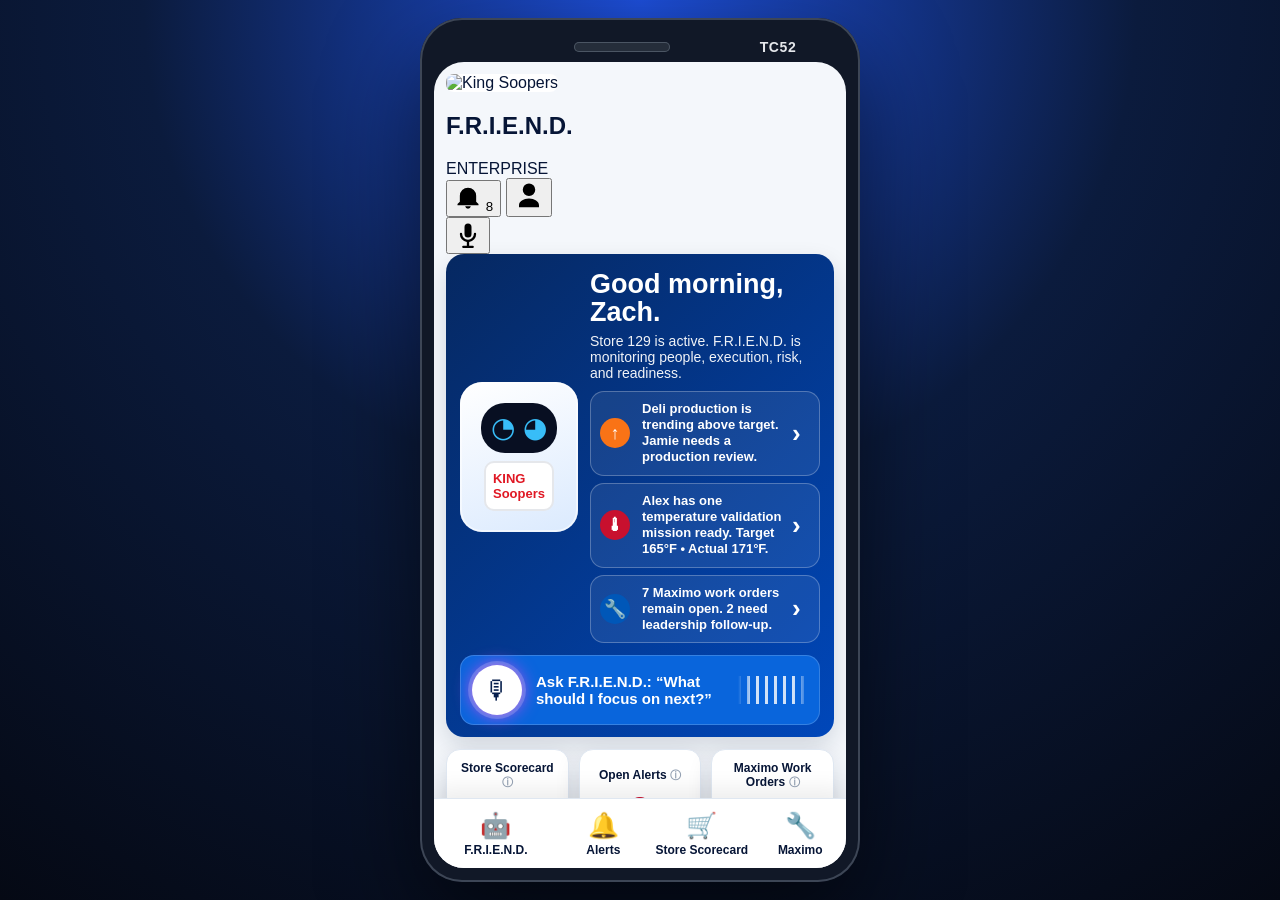
==== commit 0b0c40c8: "Update index.html" ====
--- a/index.html
+++ b/index.html
@@ -309,7 +309,79 @@
 
 function home(){
   return `
-    ${topbar()}
+    <section class="friend-header">
+
+    <div class="friend-brand-row">
+
+        <div class="friend-logo">
+
+            <img
+                src="images/king-soopers-logo.png"
+                alt="King Soopers"
+                class="ks-logo"
+            >
+
+        </div>
+
+        <div class="friend-title">
+
+            <h1>F.R.I.E.N.D.</h1>
+
+            <span>ENTERPRISE</span>
+
+        </div>
+
+        <div class="friend-actions">
+
+            <button
+                class="friend-icon-button"
+                data-route="alerts">
+
+                <svg viewBox="0 0 24 24" width="28" height="28">
+
+                    <path
+                    fill="currentColor"
+                    d="M12 22a2.5 2.5 0 0 0 2.45-2h-4.9A2.5 2.5 0 0 0 12 22Zm7-6V11a7 7 0 1 0-14 0v5l-2 2v1h18v-1Z"/>
+
+                </svg>
+
+                <span class="badge">8</span>
+
+            </button>
+
+            <button
+                class="friend-icon-button"
+                data-route="profile">
+
+                <svg viewBox="0 0 24 24" width="30" height="30">
+
+                    <path
+                    fill="currentColor"
+                    d="M12 12a5 5 0 1 0-5-5a5 5 0 0 0 5 5Zm0 2c-4.4 0-8 2.4-8 5.3V21h16v-1.7C20 16.4 16.4 14 12 14Z"/>
+
+                </svg>
+
+            </button>
+
+        </div>
+
+    </div>
+
+    <button
+        class="friend-mic-button"
+        data-route="ai">
+
+        <svg viewBox="0 0 24 24" width="28" height="28">
+
+            <path
+            fill="currentColor"
+            d="M12 15a3 3 0 0 0 3-3V6a3 3 0 1 0-6 0v6a3 3 0 0 0 3 3Zm5-3a1 1 0 1 1 2 0a7 7 0 0 1-6 6.93V22h3a1 1 0 1 1 0 2H8a1 1 0 0 1 0-2h3v-3.07A7 7 0 0 1 5 12a1 1 0 1 1 2 0a5 5 0 0 0 10 0Z"/>
+
+        </svg>
+
+    </button>
+
+</section>
     <section class="hero">
       <div class="hero-grid">
         <div class="bot">
